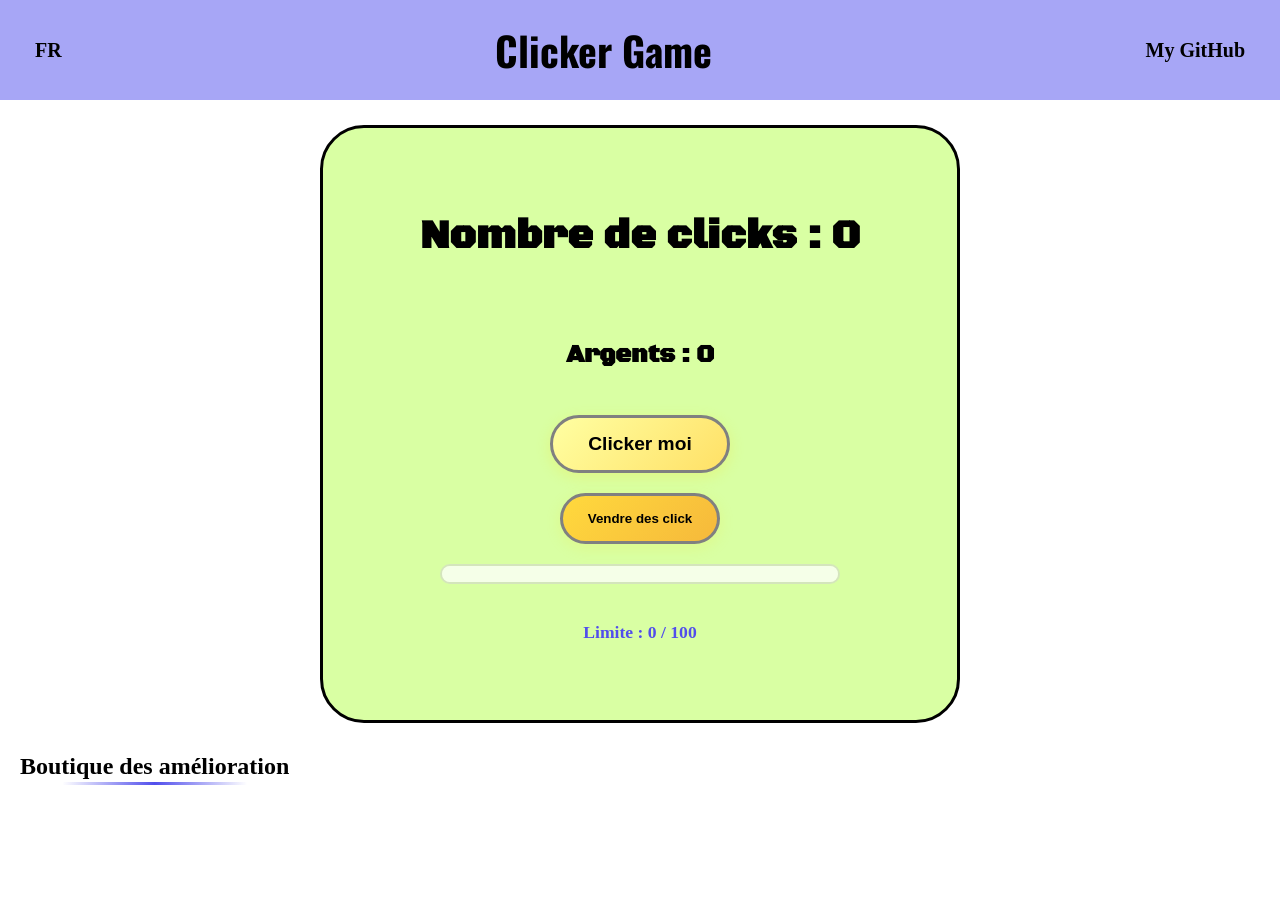
==== game.html @ a85706b6 "v1.2 Major update, add of a menu screen, fixed bug and ui" ====
<!DOCTYPE html>
<html lang="fr">
<head>
    <meta charset="UTF-8">
    <meta name="viewport" content="width=device-width, initial-scale=1.0">
    <title>Clicker Game</title>
    <link rel="stylesheet" href="assets/css/style.css">
    <!--<link rel="stylesheet" href="assets/css/background-game.css">-->
    <link rel="preconnect" href="https://fonts.googleapis.com">
    <link rel="preconnect" href="https://fonts.gstatic.com" crossorigin>
    <link href="https://fonts.googleapis.com/css2?family=Oswald:wght@200..700&display=swap" rel="stylesheet">
    <link href="https://fonts.googleapis.com/css2?family=Black+Ops+One&display=swap" rel="stylesheet">
    <script src="assets/js/script.js" defer></script>
</head>
<body>
    <header>
        <a href="indexan.html">FR</a>
        <h1>Clicker Game</h1>
        <a href="https://github.com/Teddylvrai">My GitHub</a>
    </header>
    <main>
        <div class="maingame">
            <h2 id="compteur"></h2>
            <h3 id="argent"></h3>
            <button id="clicker">
                Clicker moi
            </button>
            <button id="vente">
                Vendre des click
            </button>
            <progress id="progressBar" max="100" value="0"></progress>
            <p id="limite"></p>
        </div>
        <h2 class="hupgrade">Boutique des amélioration</h2>
        <section class="upgrade-container">
            <div class="upgrade-box" id="box-upgrade-1" style="display: none;">
                <h4>Augmentation de la limite</h4>
                <p>100 => 500</p>
                <p>500 €</p>
                <button id="achat-1">Acheter</button>
            </div>
            <div class="upgrade-box" id="box-upgrade-2" style="display: none;">
                <h4>Augmentation du Click</h4>
                <p>1 => 5</p>
                <p>500 €</p>
                <button id="achat-2">Acheter</button>
            </div>
            <div class="upgrade-box" id="box-upgrade-3" style="display: none;">
                <h4>Augmentation de la limite 2</h4>
                <p>500 => 1000</p>
                <p>1000 €</p>
                <button id="achat-3">Acheter</button>
            </div>
            <div class="upgrade-box" id="box-upgrade-4" style="display: none;">
                <h4>Autoclicker Niv.1</h4>
                <p>1clic/2s</p>
                <p>1500 €</p>
                <button id="achat-4">Acheter</button>
            </div>
            <div class="upgrade-box" id="box-upgrade-5" style="display: none;">
                <h4>Algorithme de trading</h4>
                <p>x2 Argent</p>
                <p>2000 €</p>
                <button id="achat-5">Acheter</button>
            </div>
        </section>  
    </main>
</body>
</html>
---- assets/css/style.css ----
html{
    height: 100%;
    width: 100%;
}

body{
    margin: 0;
    padding: 0;
    background-color: #F2FEFF;
}

header{
    background-color: rgb(81, 78, 237, 0.5);
    color: black;
    margin: 0px;
    position: sticky;
    top: 0;
    display: flex;
    flex-direction: row;
    align-items: center;
    justify-content: space-between;
    padding: 20px;
    height: 60px;
}

header h1{
    font-family: "Oswald", sans-serif;
    cursor: default;
    font-size: 40px;
}

header a{
    color: black;
    cursor: default;
    text-decoration: none;
    font-size: 20px;
    cursor: pointer;
    font-weight: bold;
}

.maingame{
    display: flex;
    align-items: center;
    flex-direction: column;
    background-color: #D9FFA3;
    border: solid black;
    margin-top: 25px;
    margin-left: 25%;
    margin-right: 25%;
    padding-left: 25px;
    padding-right: 25px;
    padding-bottom: 50px;
    padding-top: 50px;
    gap: 20px;
    border-radius: 44px;
}

.maingame h2{
    font-family: "Black Ops One", system-ui;
    font-size: 40px;
}

.maingame h3{
    font-family: "Black Ops One", system-ui;
    font-size: 25px;
}

.buttons-container {
    display: flex;
    flex-direction: row;
    gap: 20px;
}

.maingame button{
    background-color: #FFFFA2;
    border: solid grey;
    border-radius: 44px;
    padding-left: 25px;
    padding-right: 25px;
    padding-bottom: 15px;
    padding-top: 15px;
}

.maingame p{
    color: red;
    font-size: 25px;
}

.upgrade-container {
    display: grid;
    grid-template-columns: repeat(auto-fill, minmax(200px, 1fr));
    gap: 20px;
    width: 100%;
}

.upgrade-container div{
    border: solid black;
    text-align: center;
    padding: 10px;
}



body {
    background-color: transparent !important;
}

.maingame {
    animation: fadeInUp 0.8s ease-out;
}

@keyframes fadeInUp {
    from {
        opacity: 0;
        transform: translateY(30px);
    }
    to {
        opacity: 1;
        transform: translateY(0);
    }
}

#clicker {
    transition: all 0.3s ease !important;
}

#clicker:hover {
    background: #ffffc0 !important;
    box-shadow: 0 0 30px rgba(255, 215, 0, 0.3) !important;
}

#clicker:active {
    transform: scale(0.95) !important;
}

header a {
    transition: all 0.3s ease;
    padding: 8px 15px;
    border-radius: 20px;
}

header a:hover {
    background: rgba(255, 255, 255, 0.15);
    transform: scale(1.05);
}

.upgrade-box {
    animation: cascadeIn 0.6s ease-out forwards;
    opacity: 0;
}

.upgrade-box:nth-child(1) { animation-delay: 0.1s; }
.upgrade-box:nth-child(2) { animation-delay: 0.2s; }
.upgrade-box:nth-child(3) { animation-delay: 0.3s; }
.upgrade-box:nth-child(4) { animation-delay: 0.4s; }
.upgrade-box:nth-child(5) { animation-delay: 0.5s; }

@keyframes cascadeIn {
    from {
        opacity: 0;
        transform: translateY(20px) scale(0.95);
    }
    to {
        opacity: 1;
        transform: translateY(0) scale(1);
    }
}

.hupgrade {
    position: relative;
    display: inline-block;
    padding: 0 20px;
    margin: 30px auto 20px;
    text-align: center;
}

.hupgrade::after {
    content: '';
    position: absolute;
    bottom: -5px;
    left: 50%;
    transform: translateX(-50%);
    width: 60%;
    height: 3px;
    background: linear-gradient(90deg, transparent, #514eec, transparent);
    border-radius: 2px;
    animation: linePulse 3s infinite ease-in-out;
}

@keyframes linePulse {
    0%, 100% { width: 30%; opacity: 0.3; }
    50% { width: 80%; opacity: 1; }
}

progress {
    width: 100%;
    height: 20px;
    border-radius: 10px;
    accent-color: #514eec;
}

#progressBar {
    width: 100%;
    max-width: 400px;
    height: 20px;
    border-radius: 12px;
    border: 2px solid rgba(0, 0, 0, 0.1);
    background: rgba(255, 255, 255, 0.5);
    appearance: none;
    -webkit-appearance: none;
    transition: all 0.3s ease;
}

#progressBar::-webkit-progress-bar {
    background: rgba(255, 255, 255, 0.5);
    border-radius: 12px;
}

#progressBar::-webkit-progress-value {
    background: linear-gradient(90deg, #514eec, #15ccbe);
    border-radius: 12px;
    transition: width 0.3s ease;
}

#progressBar::-moz-progress-bar {
    background: linear-gradient(90deg, #514eec, #15ccbe);
    border-radius: 12px;
}

#progressBar.full::-webkit-progress-value {
    background: linear-gradient(90deg, #ff4444, #ff6b6b);
}


#clicker {
    transition: all 0.15s cubic-bezier(0.175, 0.885, 0.32, 1.275) !important;
    cursor: pointer;
    font-size: 1.2rem;
    font-weight: bold;
    min-width: 180px;
    background: linear-gradient(135deg, #FFFFA2, #ffe066) !important;
    box-shadow: 0 4px 15px rgba(255, 215, 0, 0.2);
}

#clicker:hover {
    transform: translateY(-2px) scale(1.02) !important;
    box-shadow: 0 8px 30px rgba(255, 215, 0, 0.3) !important;
}

#clicker:active {
    transform: scale(0.9) !important;
}


#vente {
    transition: all 0.3s ease;
    cursor: pointer;
    font-weight: bold;
    background: linear-gradient(135deg, #ffd93d, #f6b93b) !important;
    box-shadow: 0 4px 15px rgba(255, 215, 0, 0.15);
}

#vente:hover {
    transform: translateY(-2px);
    box-shadow: 0 8px 30px rgba(255, 215, 0, 0.25);
}

#limite {
    font-size: 1.1rem !important;
    font-weight: bold;
    color: #514eec !important;
    min-height: 30px;
    transition: all 0.3s ease;
}

#limite.warning {
    color: #ff4444 !important;
    animation: pulseWarning 0.8s infinite alternate;
}

@keyframes pulseWarning {
    0% { opacity: 0.5; transform: scale(1); }
    100% { opacity: 1; transform: scale(1.05); }
}

@media screen and (max-width: 768px) {

    header {
        width: 100%;
        height: auto; /* Laisse le header s'adapter au contenu */
        padding: 10px 0;
    }

    header h1 {
        font-size: 20px;
    }

    header a {
        font-size: 14px;
    }

    .maingame {
        display: flex;
        align-items: center;
        flex-direction: column;
        background-color: #D9FFA3;
        border: solid black;
        margin: 20px auto; 
        width: 90%; 
        padding: 20px;
        gap: 15px;
        border-radius: 25px;
        box-sizing: border-box;
    }

    .maingame h2, .maingame p {
        font-size: 16px;
        text-align: center;
    }

    .hupgrade {
        font-size: 28px;
        text-align: center;
        padding: 0 10px;
    }

    .upgrade-container {
        flex-direction: column;
        width: 100%;
        align-items: center;
        grid-template-columns: repeat(auto-fill, minmax(200px, 1fr));
        gap: 20px;
        width: 100%;
    }

    /*.upgrade-container div{
    /*    border: solid black;
    /*    border-radius: 44px;
    /*    text-align: center;
    /*    padding: 10px;
    /*    margin: 20px auto;
    }*/

    .upgrade-box { 
        width: 250px;       
        min-height: 220px; 
        display: flex;
        flex-direction: column;
        justify-content: space-between; 
        align-items: center;
        border: solid black;
        border-radius: 25px;
        padding: 20px;
        box-sizing: border-box;
        margin: 10px auto;
    }   

}
---- assets/css/background-game.css ----
.game-bg {
    position: fixed;
    top: 0;
    left: 0;
    width: 100%;
    height: 100%;
    z-index: -1;
    background: linear-gradient(135deg, #f0ffe8 0%, #d9ffa3 20%, #b8f07a 40%, #e8ffb0 60%, #f5ffe0 80%, #d9ffa3 100%);
    background-size: 400% 400%;
    animation: gradientMove 15s ease infinite;
    overflow: hidden;
}

@keyframes gradientMove {
    0% { background-position: 0% 50%; }
    50% { background-position: 100% 50%; }
    100% { background-position: 0% 50%; }
}

.floating-circle {
    position: absolute;
    border-radius: 50%;
    pointer-events: none;
    opacity: 0.15;
}

.floating-circle:nth-child(1) {
    width: 300px;
    height: 300px;
    top: -100px;
    left: -100px;
    background: radial-gradient(circle, #514eec, transparent);
    animation: floatCircle1 20s infinite alternate ease-in-out;
}

.floating-circle:nth-child(2) {
    width: 400px;
    height: 400px;
    bottom: -150px;
    right: -100px;
    background: radial-gradient(circle, #ffd700, transparent);
    animation: floatCircle2 25s infinite alternate ease-in-out;
}

.floating-circle:nth-child(3) {
    width: 200px;
    height: 200px;
    top: 50%;
    left: 50%;
    transform: translate(-50%, -50%);
    background: radial-gradient(circle, #ff6b6b, transparent);
    animation: floatCircle3 18s infinite alternate ease-in-out;
}

.floating-circle:nth-child(4) {
    width: 250px;
    height: 250px;
    top: 20%;
    right: 10%;
    background: radial-gradient(circle, #4ecdc4, transparent);
    animation: floatCircle4 22s infinite alternate-reverse ease-in-out;
}

.floating-circle:nth-child(5) {
    width: 180px;
    height: 180px;
    bottom: 20%;
    left: 5%;
    background: radial-gradient(circle, #ff6bff, transparent);
    animation: floatCircle5 19s infinite alternate ease-in-out;
}

@keyframes floatCircle1 {
    0% { transform: translate(0, 0) scale(1); opacity: 0.1; }
    100% { transform: translate(100px, 80px) scale(1.3); opacity: 0.2; }
}

@keyframes floatCircle2 {
    0% { transform: translate(0, 0) scale(1); opacity: 0.1; }
    100% { transform: translate(-80px, -60px) scale(1.2); opacity: 0.2; }
}

@keyframes floatCircle3 {
    0% { transform: translate(-50%, -50%) scale(0.8); opacity: 0.05; }
    100% { transform: translate(-50%, -50%) scale(1.5); opacity: 0.15; }
}

@keyframes floatCircle4 {
    0% { transform: translate(0, 0) rotate(0deg); opacity: 0.08; }
    100% { transform: translate(-50px, 30px) rotate(20deg); opacity: 0.18; }
}

@keyframes floatCircle5 {
    0% { transform: translate(0, 0) scale(1); opacity: 0.08; }
    100% { transform: translate(40px, -40px) scale(1.4); opacity: 0.18; }
}

.star-particle {
    position: absolute;
    width: 6px;
    height: 6px;
    background: #ffd700;
    border-radius: 50%;
    animation: starFloat 12s infinite linear;
    pointer-events: none;
    box-shadow: 0 0 10px rgba(255, 215, 0, 0.5);
}

.star-particle:nth-child(6) { left: 10%; top: 30%; animation-duration: 14s; animation-delay: 0s; width: 4px; height: 4px; }
.star-particle:nth-child(7) { left: 85%; top: 20%; animation-duration: 16s; animation-delay: -3s; width: 8px; height: 8px; background: #ff6b6b; box-shadow: 0 0 15px rgba(255, 107, 107, 0.5); }
.star-particle:nth-child(8) { left: 20%; top: 70%; animation-duration: 13s; animation-delay: -6s; width: 5px; height: 5px; background: #514eec; box-shadow: 0 0 15px rgba(81, 78, 236, 0.5); }
.star-particle:nth-child(9) { left: 70%; top: 80%; animation-duration: 18s; animation-delay: -9s; width: 7px; height: 7px; background: #4ecdc4; box-shadow: 0 0 15px rgba(78, 205, 196, 0.5); }
.star-particle:nth-child(10) { left: 45%; top: 15%; animation-duration: 15s; animation-delay: -2s; width: 4px; height: 4px; }
.star-particle:nth-child(11) { left: 55%; top: 55%; animation-duration: 20s; animation-delay: -5s; width: 9px; height: 9px; background: #ff6bff; box-shadow: 0 0 20px rgba(255, 107, 255, 0.5); }
.star-particle:nth-child(12) { left: 5%; top: 90%; animation-duration: 12s; animation-delay: -8s; width: 5px; height: 5px; background: #ffa94d; box-shadow: 0 0 15px rgba(255, 169, 77, 0.5); }
.star-particle:nth-child(13) { left: 95%; top: 10%; animation-duration: 17s; animation-delay: -11s; width: 6px; height: 6px; }
.star-particle:nth-child(14) { left: 35%; top: 45%; animation-duration: 19s; animation-delay: -4s; width: 4px; height: 4px; background: #ffd93d; box-shadow: 0 0 15px rgba(255, 217, 61, 0.5); }
.star-particle:nth-child(15) { left: 65%; top: 25%; animation-duration: 14s; animation-delay: -7s; width: 7px; height: 7px; background: #ff6b6b; box-shadow: 0 0 15px rgba(255, 107, 107, 0.5); }

@keyframes starFloat {
    0% {
        transform: translate(0, 0) scale(1) rotate(0deg);
        opacity: 0;
    }
    10% {
        opacity: 1;
    }
    90% {
        opacity: 1;
    }
    100% {
        transform: translate(
            calc(sin(var(--angle, 0deg)) * 150px),
            calc(cos(var(--angle, 0deg)) * -150px - 100vh)
        ) scale(0) rotate(360deg);
        opacity: 0;
    }
}

.star-particle:nth-child(6) { --angle: 30deg; }
.star-particle:nth-child(7) { --angle: 120deg; }
.star-particle:nth-child(8) { --angle: -45deg; }
.star-particle:nth-child(9) { --angle: 200deg; }
.star-particle:nth-child(10) { --angle: 75deg; }
.star-particle:nth-child(11) { --angle: -60deg; }
.star-particle:nth-child(12) { --angle: 150deg; }
.star-particle:nth-child(13) { --angle: 90deg; }
.star-particle:nth-child(14) { --angle: -120deg; }
.star-particle:nth-child(15) { --angle: 40deg; }

.confetti {
    position: absolute;
    width: 10px;
    height: 10px;
    clip-path: polygon(50% 0%, 0% 100%, 100% 100%);
    animation: confettiFall 15s infinite linear;
    pointer-events: none;
    opacity: 0.4;
}

.confetti:nth-child(16) { left: 8%; animation-duration: 18s; animation-delay: 0s; background: #ff6b6b; }
.confetti:nth-child(17) { left: 25%; animation-duration: 22s; animation-delay: -4s; background: #ffd93d; clip-path: polygon(50% 0%, 0% 100%, 100% 100%); }
.confetti:nth-child(18) { left: 42%; animation-duration: 16s; animation-delay: -8s; background: #514eec; width: 8px; height: 8px; clip-path: polygon(50% 0%, 0% 100%, 100% 100%); }
.confetti:nth-child(19) { left: 60%; animation-duration: 20s; animation-delay: -12s; background: #4ecdc4; width: 12px; height: 12px; }
.confetti:nth-child(20) { left: 78%; animation-duration: 14s; animation-delay: -3s; background: #ff6bff; clip-path: polygon(50% 0%, 0% 100%, 100% 100%); }
.confetti:nth-child(21) { left: 92%; animation-duration: 24s; animation-delay: -7s; background: #ffa94d; width: 9px; height: 9px; }
.confetti:nth-child(22) { left: 15%; animation-duration: 19s; animation-delay: -11s; background: #ff6b6b; clip-path: polygon(50% 0%, 0% 100%, 100% 100%); }
.confetti:nth-child(23) { left: 50%; animation-duration: 21s; animation-delay: -2s; background: #ffd93d; }
.confetti:nth-child(24) { left: 70%; animation-duration: 17s; animation-delay: -6s; background: #514eec; clip-path: polygon(50% 0%, 0% 100%, 100% 100%); }
.confetti:nth-child(25) { left: 35%; animation-duration: 23s; animation-delay: -10s; background: #4ecdc4; }

@keyframes confettiFall {
    0% {
        transform: translateY(-100px) rotate(0deg) scale(1);
        opacity: 0;
    }
    10% {
        opacity: 0.5;
    }
    90% {
        opacity: 0.5;
    }
    100% {
        transform: translateY(100vh) rotate(720deg) scale(0.5);
        opacity: 0;
    }
}

.color-wave {
    position: absolute;
    width: 300%;
    height: 60px;
    border-radius: 50%;
    pointer-events: none;
    opacity: 0.05;
}

.color-wave:nth-child(26) {
    bottom: 10%;
    left: -50%;
    background: linear-gradient(90deg, transparent, #514eec, #ff6b6b, #ffd93d, #4ecdc4, transparent);
    animation: waveSlide 25s infinite linear;
    height: 80px;
}

.color-wave:nth-child(27) {
    bottom: 5%;
    left: -30%;
    background: linear-gradient(90deg, transparent, #ffd93d, #ff6b6b, #514eec, #4ecdc4, transparent);
    animation: waveSlide 30s infinite linear reverse;
    height: 120px;
    opacity: 0.03;
}

@keyframes waveSlide {
    0% {
        transform: translateX(0) rotate(0deg);
    }
    100% {
        transform: translateX(50%) rotate(2deg);
    }
}

.maingame {
    position: relative;
    z-index: 1;
    background: rgba(255, 255, 255, 0.85) !important;
    backdrop-filter: blur(10px);
    -webkit-backdrop-filter: blur(10px);
    border: 2px solid rgba(0, 0, 0, 0.1) !important;
    box-shadow: 
        0 20px 60px rgba(0, 0, 0, 0.08),
        0 0 80px rgba(81, 78, 236, 0.05),
        inset 0 1px 0 rgba(255, 255, 255, 0.8);
}

.maingame button {
    transition: all 0.3s cubic-bezier(0.175, 0.885, 0.32, 1.275);
    box-shadow: 0 4px 15px rgba(0, 0, 0, 0.05);
}

.maingame button:hover {
    transform: translateY(-2px) scale(1.02);
    box-shadow: 0 8px 25px rgba(0, 0, 0, 0.1);
}

.maingame button:active {
    transform: translateY(2px) scale(0.98);
}

header {
    position: relative;
    z-index: 2;
    background: rgba(81, 78, 237, 0.7) !important;
    backdrop-filter: blur(15px);
    -webkit-backdrop-filter: blur(15px);
    border-bottom: 1px solid rgba(255, 255, 255, 0.2);
    box-shadow: 0 4px 30px rgba(81, 78, 236, 0.1);
}

header h1 {
    text-shadow: 0 2px 20px rgba(255, 255, 255, 0.2);
}

.upgrade-box {
    background: rgba(255, 255, 255, 0.9) !important;
    backdrop-filter: blur(5px);
    -webkit-backdrop-filter: blur(5px);
    border: 2px solid rgba(0, 0, 0, 0.05) !important;
    box-shadow: 0 4px 20px rgba(0, 0, 0, 0.05);
    transition: all 0.3s cubic-bezier(0.175, 0.885, 0.32, 1.275);
}

.upgrade-box:hover {
    transform: translateY(-5px);
    box-shadow: 0 8px 40px rgba(0, 0, 0, 0.1);
    border-color: rgba(81, 78, 236, 0.2) !important;
}

.upgrade-box button {
    transition: all 0.3s ease;
}

.upgrade-box button:hover {
    transform: scale(1.05);
}

@media (max-width: 768px) {
    .floating-circle {
        opacity: 0.05 !important;
    }
    .floating-circle:nth-child(3) {
        display: none;
    }
    .star-particle {
        opacity: 0.3;
    }
    .confetti {
        opacity: 0.2;
    }
    .color-wave {
        opacity: 0.02;
    }
    .maingame {
        background: rgba(255, 255, 255, 0.92) !important;
        backdrop-filter: blur(5px);
        -webkit-backdrop-filter: blur(5px);
    }
    .game-bg {
        animation-duration: 10s;
    }
}

@media (max-width: 480px) {
    .floating-circle:nth-child(2),
    .floating-circle:nth-child(4),
    .floating-circle:nth-child(5) {
        display: none;
    }
    .star-particle {
        opacity: 0.2;
        width: 4px !important;
        height: 4px !important;
    }
    .confetti {
        opacity: 0.1;
        width: 6px !important;
        height: 6px !important;
    }
    .game-bg {
        animation-duration: 8s;
    }
}
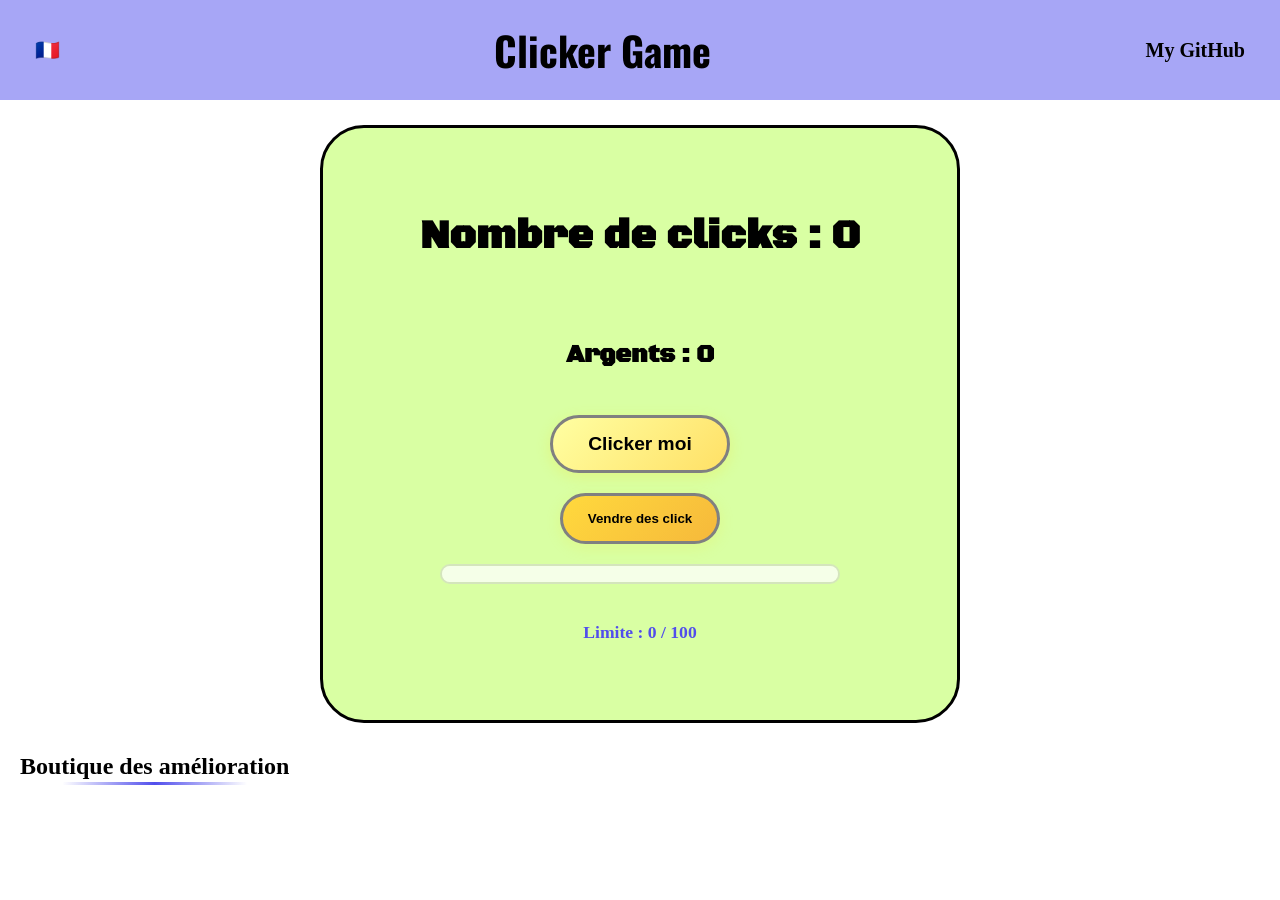
==== commit e1e6b844: "flag modified" ====
--- a/game.html
+++ b/game.html
@@ -14,7 +14,7 @@
 </head>
 <body>
     <header>
-        <a href="indexan.html">FR</a>
+        <a href="gamean.html">🇫🇷</a>
         <h1>Clicker Game</h1>
         <a href="https://github.com/Teddylvrai">My GitHub</a>
     </header>
